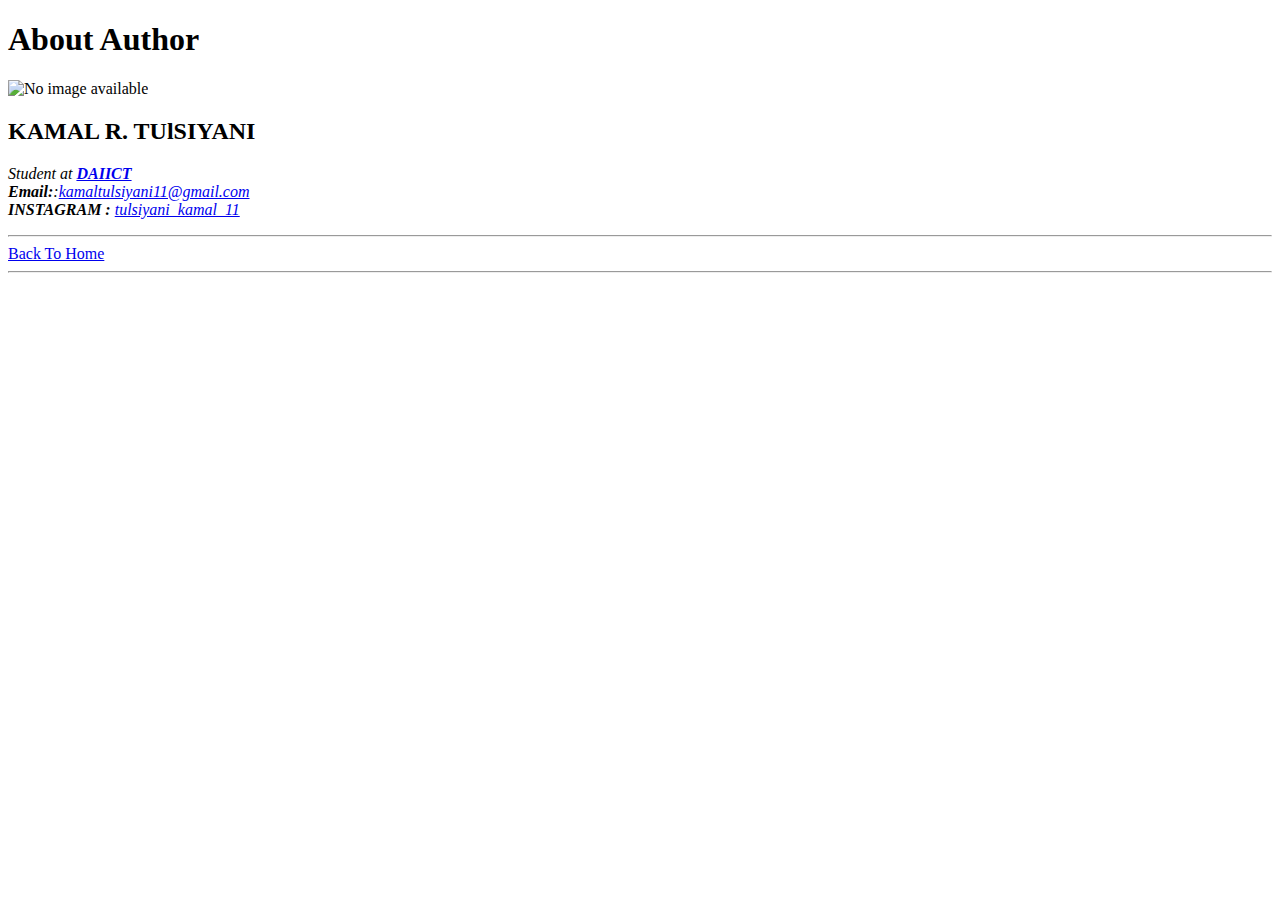
==== authorinfo.html @ e72fa1c0 "HTML Structure Of Website" ====
<!DOCTYPE html>
<html lang="en" dir="ltr">

<head>
  <meta charset="utf-8">
  <title>About Author</title>
</head>

<body>
  <h1>About Author</h1>
  <img src="C:\Users\kamal\Desktop\WOC\BOSS BABY 2.jpg" alt="No image available" width="300">

  <h2>KAMAL R. TUlSIYANI</h2>
  <p><em>
      Student at <a href="https://www.daiict.ac.in/"><strong>DAIICT</strong></a><br>
      <strong>Email:</strong>:<a href="kamaltulsiyani11@gmail.com">kamaltulsiyani11@gmail.com</a><br>
      <strong>INSTAGRAM : </strong><a href="https://www.instagram.com/tulsiyani_kamal_11/"> tulsiyani_kamal_11</a>
    </em></p>
  <hr>
  <a href="index.html">Back To Home</a><br>
  <hr>

</body>

</html>
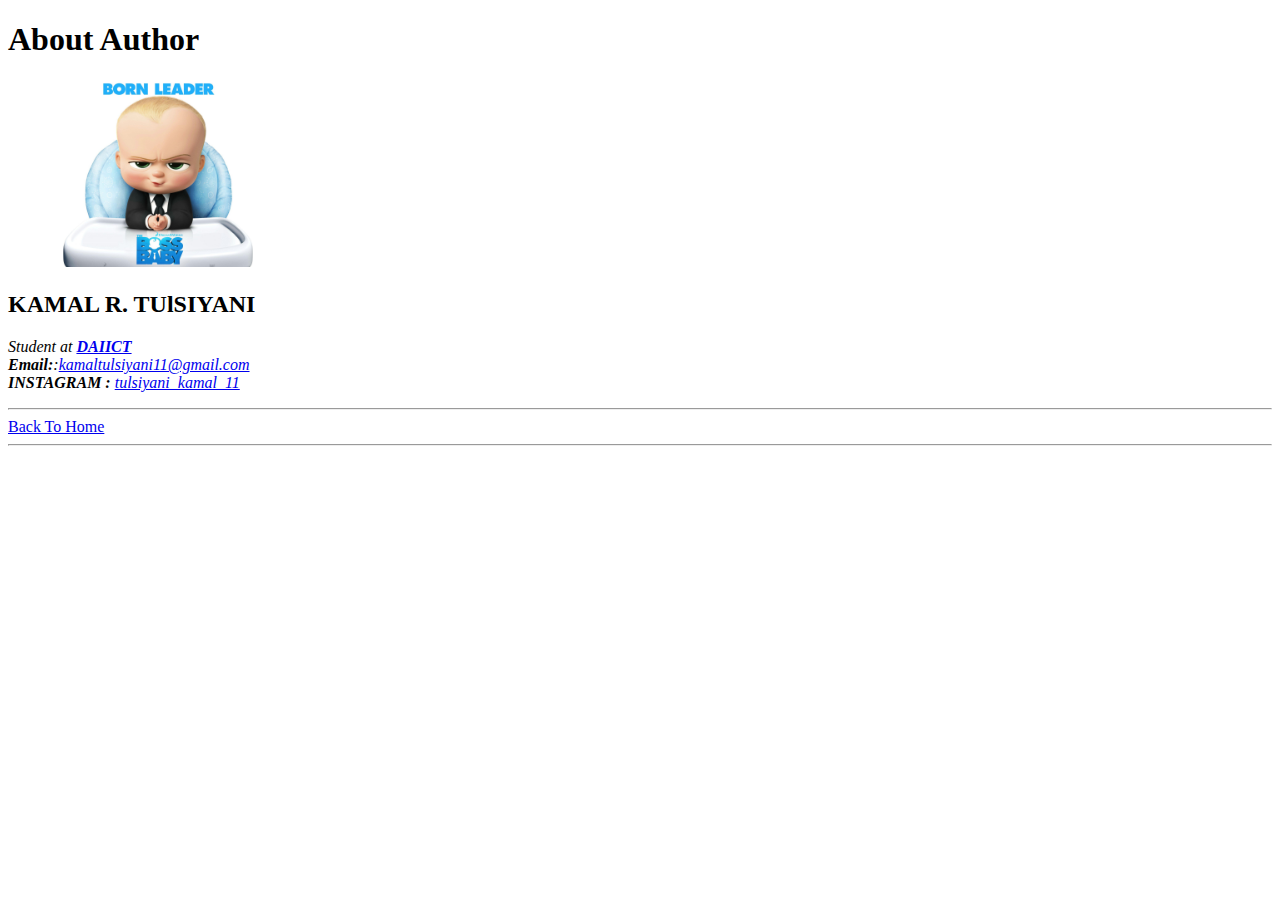
==== commit c35998a5: "Add files via upload" ====
--- a/authorinfo.html
+++ b/authorinfo.html
@@ -8,7 +8,7 @@
 
 <body>
   <h1>About Author</h1>
-  <img src="C:\Users\kamal\Desktop\WOC\BOSS BABY 2.jpg" alt="No image available" width="300">
+  <img src="BOSS BABY 2.jpg" alt="No image available" width="300">
 
   <h2>KAMAL R. TUlSIYANI</h2>
   <p><em>
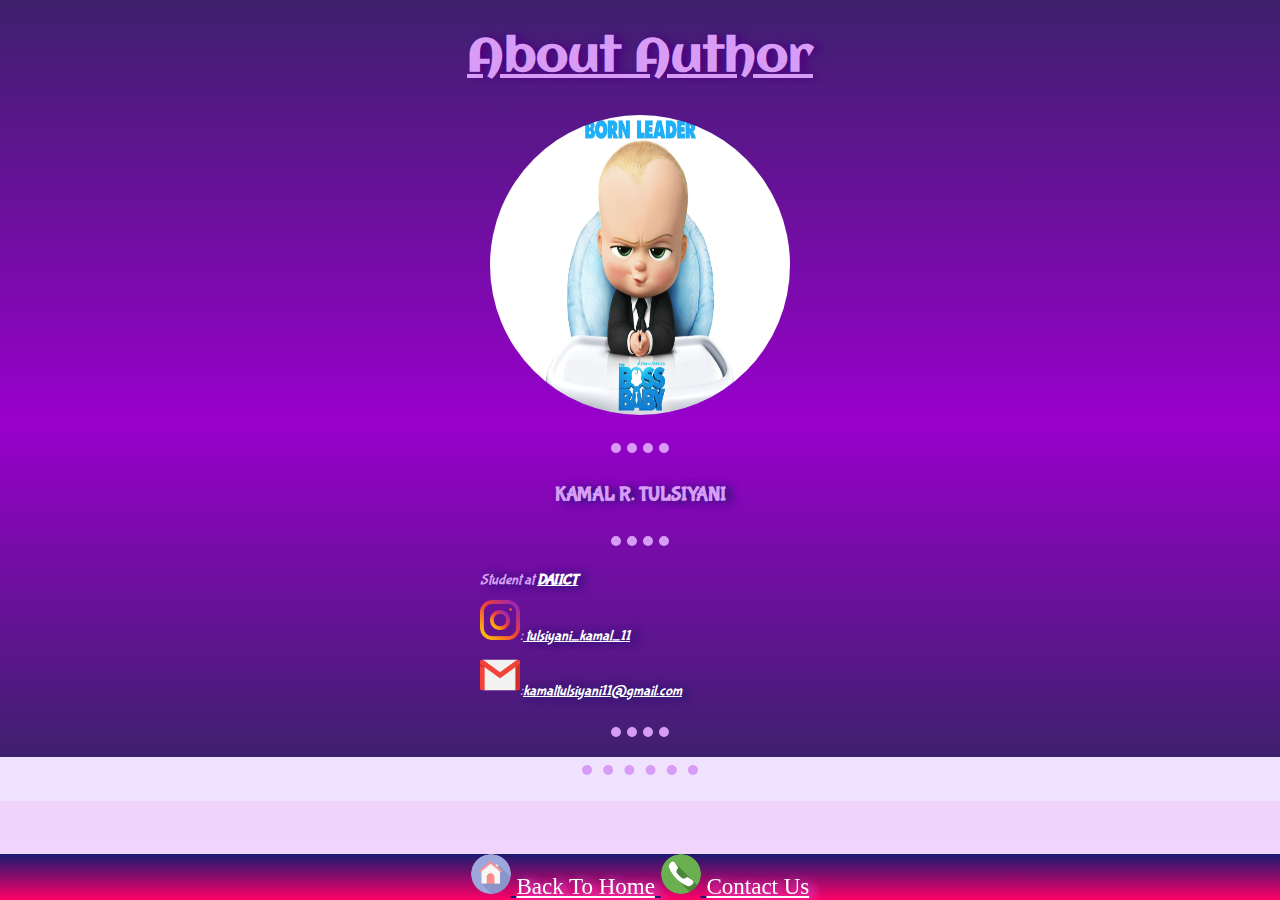
==== commit c7a06f02: "CSS" ====
--- a/authorinfo.html
+++ b/authorinfo.html
@@ -4,22 +4,38 @@
 <head>
   <meta charset="utf-8">
   <title>About Author</title>
+  <link rel="stylesheet" href="CSS/extra.css">
+    <link rel="icon" href="favicon.ico">
+      <link href="https://fonts.googleapis.com/css?family=Aclonica|Bubblegum+Sans|Headland+One|Josefin+Sans|Marko+One|Merienda+One|Solway&display=swap" rel="stylesheet">
 </head>
 
 <body>
-  <h1>About Author</h1>
-  <img src="BOSS BABY 2.jpg" alt="No image available" width="300">
+  <div class="name">
+    <h1>About Author</h1>
+      <img src="IMAGES/BOSS BABY 2.jpg" alt="No image available"width="300px"
+        height="300px">
+  </div>
 
-  <h2>KAMAL R. TUlSIYANI</h2>
-  <p><em>
-      Student at <a href="https://www.daiict.ac.in/"><strong>DAIICT</strong></a><br>
-      <strong>Email:</strong>:<a href="kamaltulsiyani11@gmail.com">kamaltulsiyani11@gmail.com</a><br>
-      <strong>INSTAGRAM : </strong><a href="https://www.instagram.com/tulsiyani_kamal_11/"> tulsiyani_kamal_11</a>
-    </em></p>
-  <hr>
-  <a href="index.html">Back To Home</a><br>
-  <hr>
+  <div class="bio">
+    <hr>
+    <h2 class="two">KAMAL R. TULSIYANI</h2>
+    <hr>
+    <p><em>
+        Student at <a href="https://www.daiict.ac.in/"><strong>DAIICT</strong></a><br>
+        <img class="icon"src="IMAGES/instagram.png" alt="INSTAGRAM" width="40px">:<a href="https://www.instagram.com/tulsiyani_kamal_11/"> tulsiyani_kamal_11</a> <br>
+        <img class="icon"src="IMAGES/gmail.png" alt="GMAIL" width="40px">:<a href="kamaltulsiyani11@gmail.com">kamaltulsiyani11@gmail.com</a> <br>
 
-</body>
+      </em></p>
+    <hr>
+  </div>
 
-</html>
+  <div class="footer">
+  <img src="IMAGES/home.png" alt="home button" width="40px">  <a href="index.html">Back To Home</a>
+<img src="IMAGES/phone.png" alt="contact" width="40px"> <a href="ContactUs.html">Contact Us</a>
+  </div>
+    <hr>
+    <br>
+
+  </body>
+
+  </html>
--- a/CSS/extra.css
+++ b/CSS/extra.css
@@ -0,0 +1,81 @@
+body {
+  background: linear-gradient(to top, #f0e3ff 0%, #f0d3fb 100%);
+  margin: 0;
+
+}
+.name{
+  background: linear-gradient(to bottom, #3e206d 0%, #9900cc 100%);
+  border: 0;
+  color: #d89cf6;
+font-family: 'Aclonica', sans-serif;
+  font-size: 23px;
+  margin: 0;
+  padding: 1px;
+
+  text-decoration: underline;
+  text-shadow: 6px 1px 9px #4b0082;
+  text-align:center;
+
+}
+.bio{
+  background: linear-gradient(to top, #3e206d 0%, #9900cc 100%);
+  border: 0;
+  color: #d89cf6;
+  font-family: 'Bubblegum Sans', cursive;
+  font-size: 15px;
+  line-height: 2.5;
+
+  padding:1% 25%;
+  width:50%;
+
+  text-decoration: none;
+  text-shadow: 6px 1px 9px midnightblue;
+}
+.footer{
+  display:inline-block;
+  text-align: center;
+  background: linear-gradient(to top, #ff0066 0%, midnightblue 100%);
+  position: fixed;
+  width:100%;
+
+left: 0;
+bottom:0;
+
+  color:midnightblue;
+  font-family: 'Merienda One', cursive;
+  font-size: 23px;
+
+
+
+
+  text-decoration: underline;
+  text-shadow: 6px 1px 9px #e066ff;
+}
+img{
+  border-radius: 50%;
+
+}
+.logo{
+  border-radius: 2%;
+}
+.icon{
+  border-radius: 0;
+}
+
+hr{
+border-style: none;
+border-top-style: dotted;
+border-color: #d89cf6;
+border-width: 10px;
+width:9%;
+}
+p{
+  padding:1px 25%;
+}
+.two{
+  text-align: center;
+  font-size: 20px;
+}
+a{
+  color:white;
+}
